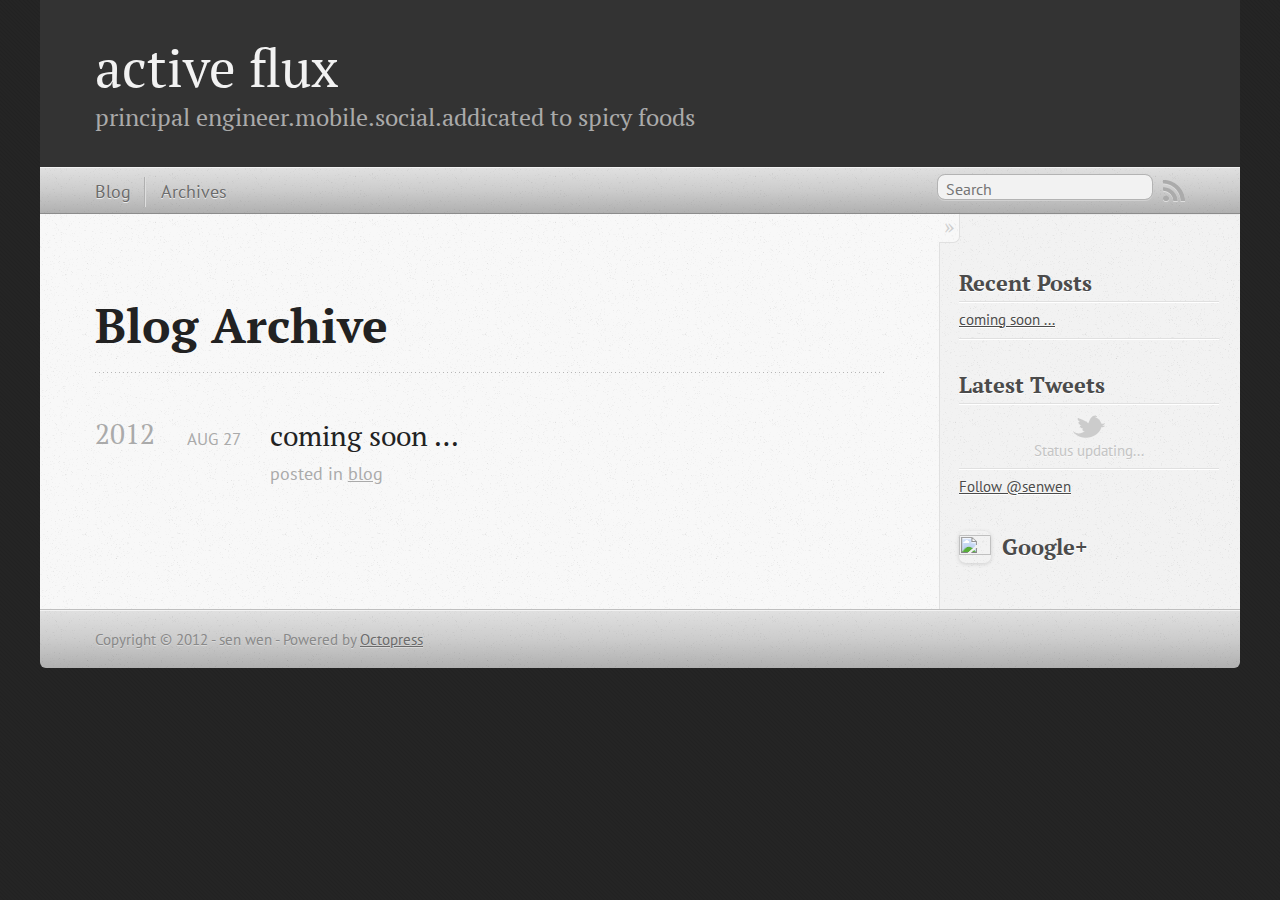
==== blog/archives/index.html @ f793dc10 "Site updated at 2012-08-27 16:26:49 UTC" ====
<!DOCTYPE html>
<!--[if IEMobile 7 ]><html class="no-js iem7"><![endif]-->
<!--[if lt IE 9]><html class="no-js lte-ie8"><![endif]-->
<!--[if (gt IE 8)|(gt IEMobile 7)|!(IEMobile)|!(IE)]><!--><html class="no-js" lang="en"><!--<![endif]-->
<head>
  <meta charset="utf-8">
  <title>Blog Archive - active flux</title>
  <meta name="author" content="sen wen">

  
  <meta name="description" content="Blog Archive 2012 coming soon &#8230;
Aug 27 2012 posted in blog Recent Posts coming soon ... Latest Tweets Status updating... $.domReady(function &hellip;">
  

  <!-- http://t.co/dKP3o1e -->
  <meta name="HandheldFriendly" content="True">
  <meta name="MobileOptimized" content="320">
  <meta name="viewport" content="width=device-width, initial-scale=1">

  
  <link rel="canonical" href="http://activeflux.com/blog/archives/">
  <link href="/favicon.png" rel="icon">
  <link href="/stylesheets/screen.css" media="screen, projection" rel="stylesheet" type="text/css">
  <script src="/javascripts/modernizr-2.0.js"></script>
  <script src="/javascripts/ender.js"></script>
  <script src="/javascripts/octopress.js" type="text/javascript"></script>
  <link href="/atom.xml" rel="alternate" title="active flux" type="application/atom+xml">
  <!--Fonts from Google"s Web font directory at http://google.com/webfonts -->
<link href="http://fonts.googleapis.com/css?family=PT+Serif:regular,italic,bold,bolditalic" rel="stylesheet" type="text/css">
<link href="http://fonts.googleapis.com/css?family=PT+Sans:regular,italic,bold,bolditalic" rel="stylesheet" type="text/css">

  
  <script type="text/javascript">
    var _gaq = _gaq || [];
    _gaq.push(['_setAccount', 'UA-34372710-1']);
    _gaq.push(['_trackPageview']);

    (function() {
      var ga = document.createElement('script'); ga.type = 'text/javascript'; ga.async = true;
      ga.src = ('https:' == document.location.protocol ? 'https://ssl' : 'http://www') + '.google-analytics.com/ga.js';
      var s = document.getElementsByTagName('script')[0]; s.parentNode.insertBefore(ga, s);
    })();
  </script>


</head>

<body   >
  <header role="banner"><hgroup>
  <h1><a href="/">active flux</a></h1>
  
    <h2>principal engineer.mobile.social.addicated to spicy foods</h2>
  
</hgroup>

</header>
  <nav role="navigation"><ul class="subscription" data-subscription="rss">
  <li><a href="/atom.xml" rel="subscribe-rss" title="subscribe via RSS">RSS</a></li>
  
</ul>
  
<form action="http://google.com/search" method="get">
  <fieldset role="search">
    <input type="hidden" name="q" value="site:activeflux.com" />
    <input class="search" type="text" name="q" results="0" placeholder="Search"/>
  </fieldset>
</form>
  
<ul class="main-navigation">
  <li><a href="/">Blog</a></li>
  <li><a href="/blog/archives">Archives</a></li>
</ul>

</nav>
  <div id="main">
    <div id="content">
      <div>
<article role="article">
  
  <header>
    <h1 class="entry-title">Blog Archive</h1>
    
  </header>
  
  <div id="blog-archives">



  
  <h2>2012</h2>

<article>
  
<h1><a href="/blog/2012/08/27/coming-soon-dot-dot-dot/">coming soon &#8230;</a></h1>
<time datetime="2012-08-27T09:01:00-07:00" pubdate><span class='month'>Aug</span> <span class='day'>27</span> <span class='year'>2012</span></time>

<footer>
  <span class="categories">posted in <a class='category' href='/blog/categories/blog/'>blog</a></span>
</footer>


</article>

</div>

  
</article>

</div>

<aside class="sidebar">
  
    <section>
  <h1>Recent Posts</h1>
  <ul id="recent_posts">
    
      <li class="post">
        <a href="/blog/2012/08/27/coming-soon-dot-dot-dot/">coming soon ...</a>
      </li>
    
  </ul>
</section>


<section>
  <h1>Latest Tweets</h1>
  <ul id="tweets">
    <li class="loading">Status updating...</li>
  </ul>
  <script type="text/javascript">
    $.domReady(function(){
      getTwitterFeed("senwen", 4, false);
    });
  </script>
  <script src="/javascripts/twitter.js" type="text/javascript"> </script>
  
    <a href="http://twitter.com/senwen" class="twitter-follow-button" data-show-count="false">Follow @senwen</a>
  
</section>



<section class="googleplus">
  <h1>
    <a href="https://plus.google.com/senwen?rel=author">
      <img src="http://www.google.com/images/icons/ui/gprofile_button-32.png" width="32" height="32">
      Google+
    </a>
  </h1>
</section>



  
</aside>


    </div>
  </div>
  <footer role="contentinfo"><p>
  Copyright &copy; 2012 - sen wen -
  <span class="credit">Powered by <a href="http://octopress.org">Octopress</a></span>
</p>

</footer>
  



<div id="fb-root"></div>
<script>(function(d, s, id) {
  var js, fjs = d.getElementsByTagName(s)[0];
  if (d.getElementById(id)) {return;}
  js = d.createElement(s); js.id = id;
  js.src = "//connect.facebook.net/en_US/all.js#appId=212934732101925&xfbml=1";
  fjs.parentNode.insertBefore(js, fjs);
}(document, 'script', 'facebook-jssdk'));</script>



  <script type="text/javascript">
    (function() {
      var script = document.createElement('script'); script.type = 'text/javascript'; script.async = true;
      script.src = 'https://apis.google.com/js/plusone.js';
      var s = document.getElementsByTagName('script')[0]; s.parentNode.insertBefore(script, s);
    })();
  </script>



  <script type="text/javascript">
    (function(){
      var twitterWidgets = document.createElement('script');
      twitterWidgets.type = 'text/javascript';
      twitterWidgets.async = true;
      twitterWidgets.src = 'http://platform.twitter.com/widgets.js';
      document.getElementsByTagName('head')[0].appendChild(twitterWidgets);
    })();
  </script>





</body>
</html>
---- stylesheets/screen.css ----
html,body,div,span,applet,object,iframe,h1,h2,h3,h4,h5,h6,p,blockquote,pre,a,abbr,acronym,address,big,cite,code,del,dfn,em,img,ins,kbd,q,s,samp,small,strike,strong,sub,sup,tt,var,b,u,i,center,dl,dt,dd,ol,ul,li,fieldset,form,label,legend,table,caption,tbody,tfoot,thead,tr,th,td,article,aside,canvas,details,embed,figure,figcaption,footer,header,hgroup,menu,nav,output,ruby,section,summary,time,mark,audio,video{margin:0;padding:0;border:0;font:inherit;font-size:100%;vertical-align:baseline}html{line-height:1}ol,ul{list-style:none}table{border-collapse:collapse;border-spacing:0}caption,th,td{text-align:left;font-weight:normal;vertical-align:middle}q,blockquote{quotes:none}q:before,q:after,blockquote:before,blockquote:after{content:"";content:none}a img{border:none}article,aside,details,figcaption,figure,footer,header,hgroup,menu,nav,section,summary{display:block}article,aside,details,figcaption,figure,footer,header,hgroup,menu,nav,section,summary{display:block}a{color:#1863a1}a:visited{color:#751590}a:focus{color:#0181eb}a:hover{color:#0181eb}a:active{color:#01579f}aside.sidebar a{color:#1863a1}aside.sidebar a:focus{color:#0181eb}aside.sidebar a:hover{color:#0181eb}aside.sidebar a:active{color:#01579f}a{-webkit-transition:color 0.3s;-moz-transition:color 0.3s;-o-transition:color 0.3s;transition:color 0.3s}html{background:#252525 url('/images/line-tile.png?1346084304') top left}body>div{background:#f2f2f2 url('/images/noise.png?1346084304') top left;border-bottom:1px solid #bfbfbf}body>div>div{background:#f8f8f8 url('/images/noise.png?1346084304') top left;border-right:1px solid #e0e0e0}.heading,body>header h1,h1,h2,h3,h4,h5,h6{font-family:"PT Serif","Georgia","Helvetica Neue",Arial,sans-serif}.sans,body>header h2,article header p.meta,article>footer,#content .blog-index footer,html .gist .gist-file .gist-meta,#blog-archives a.category,#blog-archives time,aside.sidebar section,body>footer{font-family:"PT Sans","Helvetica Neue",Arial,sans-serif}.serif,body,#content .blog-index a[rel=full-article]{font-family:"PT Serif",Georgia,Times,"Times New Roman",serif}.mono,pre,code,tt,p code,li code{font-family:Menlo,Monaco,"Andale Mono","lucida console","Courier New",monospace}body>header h1{font-size:2.2em;font-family:"PT Serif","Georgia","Helvetica Neue",Arial,sans-serif;font-weight:normal;line-height:1.2em;margin-bottom:0.6667em}body>header h2{font-family:"PT Serif","Georgia","Helvetica Neue",Arial,sans-serif}body{line-height:1.5em;color:#222}h1{font-size:2.2em;line-height:1.2em}@media only screen and (min-width: 992px){body{font-size:1.15em}h1{font-size:2.6em;line-height:1.2em}}h1,h2,h3,h4,h5,h6{text-rendering:optimizelegibility;margin-bottom:1em;font-weight:bold}h2,section h1{font-size:1.5em}h3,section h2,section section h1{font-size:1.3em}h4,section h3,section section h2,section section section h1{font-size:1em}h5,section h4,section section h3{font-size:.9em}h6,section h5,section section h4,section section section h3{font-size:.8em}p,blockquote,ul,ol{margin-bottom:1.5em}ul{list-style-type:disc}ul ul{list-style-type:circle;margin-bottom:0px}ul ul ul{list-style-type:square;margin-bottom:0px}ol{list-style-type:decimal}ol ol{list-style-type:lower-alpha;margin-bottom:0px}ol ol ol{list-style-type:lower-roman;margin-bottom:0px}ul,ul ul,ul ol,ol,ol ul,ol ol{margin-left:1.3em}strong{font-weight:bold}em{font-style:italic}sup,sub{font-size:0.8em;position:relative;display:inline-block}sup{top:-0.5em}sub{bottom:-0.5em}q{font-style:italic}q:before{content:"\201C"}q:after{content:"\201D"}em,dfn{font-style:italic}strong,dfn{font-weight:bold}del,s{text-decoration:line-through}abbr,acronym{border-bottom:1px dotted;cursor:help}sub,sup{line-height:0}hr{margin-bottom:0.2em}small{font-size:.8em}big{font-size:1.2em}blockquote{font-style:italic;position:relative;font-size:1.2em;line-height:1.5em;padding-left:1em;border-left:4px solid rgba(170,170,170,0.5)}blockquote cite{font-style:italic}blockquote cite a{color:#aaa !important;word-wrap:break-word}blockquote cite:before{content:'\2014';padding-right:.3em;padding-left:.3em;color:#aaa}@media only screen and (min-width: 992px){blockquote{padding-left:1.5em;border-left-width:4px}}.pullquote-right:before,.pullquote-left:before{padding:0;border:none;content:attr(data-pullquote);float:right;width:45%;margin:.5em 0 1em 1.5em;position:relative;top:7px;font-size:1.4em;line-height:1.45em}.pullquote-left:before{float:left;margin:.5em 1.5em 1em 0}.force-wrap,article a,aside.sidebar a{white-space:-moz-pre-wrap;white-space:-pre-wrap;white-space:-o-pre-wrap;white-space:pre-wrap;word-wrap:break-word}.group,body>header,body>nav,body>footer,body #content>article,body #content>div>article,body #content>div>section,body div.pagination,aside.sidebar,#main,#content,.sidebar{*zoom:1}.group:after,body>header:after,body>nav:after,body>footer:after,body #content>article:after,body #content>div>article:after,body #content>div>section:after,body div.pagination:after,aside.sidebar:after,#main:after,#content:after,.sidebar:after{content:"";display:table;clear:both}body{-webkit-text-size-adjust:none;max-width:1200px;position:relative;margin:0 auto}body>header,body>nav,body>footer,body #content>article,body #content>div>article,body #content>div>section{padding-left:18px;padding-right:18px}@media only screen and (min-width: 480px){body>header,body>nav,body>footer,body #content>article,body #content>div>article,body #content>div>section{padding-left:25px;padding-right:25px}}@media only screen and (min-width: 768px){body>header,body>nav,body>footer,body #content>article,body #content>div>article,body #content>div>section{padding-left:35px;padding-right:35px}}@media only screen and (min-width: 992px){body>header,body>nav,body>footer,body #content>article,body #content>div>article,body #content>div>section{padding-left:55px;padding-right:55px}}body div.pagination{margin-left:18px;margin-right:18px}@media only screen and (min-width: 480px){body div.pagination{margin-left:25px;margin-right:25px}}@media only screen and (min-width: 768px){body div.pagination{margin-left:35px;margin-right:35px}}@media only screen and (min-width: 992px){body div.pagination{margin-left:55px;margin-right:55px}}body>header{font-size:1em;padding-top:1.5em;padding-bottom:1.5em}#content{overflow:hidden}#content>div,#content>article{width:100%}aside.sidebar{float:none;padding:0 18px 1px;background-color:#f7f7f7;border-top:1px solid #e0e0e0}.flex-content,article img,article video,article .flash-video,aside.sidebar img{max-width:100%;height:auto}.basic-alignment.left,article img.left,article video.left,article .left.flash-video,aside.sidebar img.left{float:left;margin-right:1.5em}.basic-alignment.right,article img.right,article video.right,article .right.flash-video,aside.sidebar img.right{float:right;margin-left:1.5em}.basic-alignment.center,article img.center,article video.center,article .center.flash-video,aside.sidebar img.center{display:block;margin:0 auto 1.5em}.basic-alignment.left,article img.left,article video.left,article .left.flash-video,aside.sidebar img.left,.basic-alignment.right,article img.right,article video.right,article .right.flash-video,aside.sidebar img.right{margin-bottom:.8em}.toggle-sidebar,.no-sidebar .toggle-sidebar{display:none}@media only screen and (min-width: 750px){body.sidebar-footer aside.sidebar{float:none;width:auto;clear:left;margin:0;padding:0 35px 1px;background-color:#f7f7f7;border-top:1px solid #eaeaea}body.sidebar-footer aside.sidebar section.odd,body.sidebar-footer aside.sidebar section.even{float:left;width:48%}body.sidebar-footer aside.sidebar section.odd{margin-left:0}body.sidebar-footer aside.sidebar section.even{margin-left:4%}body.sidebar-footer aside.sidebar.thirds section{width:30%;margin-left:5%}body.sidebar-footer aside.sidebar.thirds section.first{margin-left:0;clear:both}}body.sidebar-footer #content{margin-right:0px}body.sidebar-footer .toggle-sidebar{display:none}@media only screen and (min-width: 550px){body>header{font-size:1em}}@media only screen and (min-width: 750px){aside.sidebar{float:none;width:auto;clear:left;margin:0;padding:0 35px 1px;background-color:#f7f7f7;border-top:1px solid #eaeaea}aside.sidebar section.odd,aside.sidebar section.even{float:left;width:48%}aside.sidebar section.odd{margin-left:0}aside.sidebar section.even{margin-left:4%}aside.sidebar.thirds section{width:30%;margin-left:5%}aside.sidebar.thirds section.first{margin-left:0;clear:both}}@media only screen and (min-width: 768px){body{-webkit-text-size-adjust:auto}body>header{font-size:1.2em}#main{padding:0;margin:0 auto}#content{overflow:visible;margin-right:240px;position:relative}.no-sidebar #content{margin-right:0;border-right:0}.collapse-sidebar #content{margin-right:20px}#content>div,#content>article{padding-top:17.5px;padding-bottom:17.5px;float:left}aside.sidebar{width:210px;padding:0 15px 15px;background:none;clear:none;float:left;margin:0 -100% 0 0}aside.sidebar section{width:auto;margin-left:0}aside.sidebar section.odd,aside.sidebar section.even{float:none;width:auto;margin-left:0}.collapse-sidebar aside.sidebar{float:none;width:auto;clear:left;margin:0;padding:0 35px 1px;background-color:#f7f7f7;border-top:1px solid #eaeaea}.collapse-sidebar aside.sidebar section.odd,.collapse-sidebar aside.sidebar section.even{float:left;width:48%}.collapse-sidebar aside.sidebar section.odd{margin-left:0}.collapse-sidebar aside.sidebar section.even{margin-left:4%}.collapse-sidebar aside.sidebar.thirds section{width:30%;margin-left:5%}.collapse-sidebar aside.sidebar.thirds section.first{margin-left:0;clear:both}}@media only screen and (min-width: 992px){body>header{font-size:1.3em}#content{margin-right:300px}#content>div,#content>article{padding-top:27.5px;padding-bottom:27.5px}aside.sidebar{width:260px;padding:1.2em 20px 20px}.collapse-sidebar aside.sidebar{padding-left:55px;padding-right:55px}}@media only screen and (min-width: 768px){ul,ol{margin-left:0}}body>header{background:#333}body>header h1{display:inline-block;margin:0}body>header h1 a,body>header h1 a:visited,body>header h1 a:hover{color:#f2f2f2;text-decoration:none}body>header h2{margin:.2em 0 0;font-size:1em;color:#aaa;font-weight:normal}body>nav{position:relative;background-color:#ccc;background:url('/images/noise.png?1346084304'),-webkit-gradient(linear, 50% 0%, 50% 100%, color-stop(0%, #e0e0e0), color-stop(50%, #cccccc), color-stop(100%, #b0b0b0));background:url('/images/noise.png?1346084304'),-webkit-linear-gradient(#e0e0e0,#cccccc,#b0b0b0);background:url('/images/noise.png?1346084304'),-moz-linear-gradient(#e0e0e0,#cccccc,#b0b0b0);background:url('/images/noise.png?1346084304'),-o-linear-gradient(#e0e0e0,#cccccc,#b0b0b0);background:url('/images/noise.png?1346084304'),linear-gradient(#e0e0e0,#cccccc,#b0b0b0);border-top:1px solid #f2f2f2;border-bottom:1px solid #8c8c8c;padding-top:.35em;padding-bottom:.35em}body>nav form{-webkit-background-clip:padding;-moz-background-clip:padding;background-clip:padding-box;margin:0;padding:0}body>nav form .search{padding:.3em .5em 0;font-size:.85em;font-family:"PT Sans","Helvetica Neue",Arial,sans-serif;line-height:1.1em;width:95%;-webkit-border-radius:0.5em;-moz-border-radius:0.5em;-ms-border-radius:0.5em;-o-border-radius:0.5em;border-radius:0.5em;-webkit-background-clip:padding;-moz-background-clip:padding;background-clip:padding-box;-webkit-box-shadow:#d1d1d1 0 1px;-moz-box-shadow:#d1d1d1 0 1px;box-shadow:#d1d1d1 0 1px;background-color:#f2f2f2;border:1px solid #b3b3b3;color:#888}body>nav form .search:focus{color:#444;border-color:#80b1df;-webkit-box-shadow:#80b1df 0 0 4px,#80b1df 0 0 3px inset;-moz-box-shadow:#80b1df 0 0 4px,#80b1df 0 0 3px inset;box-shadow:#80b1df 0 0 4px,#80b1df 0 0 3px inset;background-color:#fff;outline:none}body>nav fieldset[role=search]{float:right;width:48%}body>nav fieldset.mobile-nav{float:left;width:48%}body>nav fieldset.mobile-nav select{width:100%;font-size:.8em;border:1px solid #888}body>nav ul{display:none}@media only screen and (min-width: 550px){body>nav{font-size:.9em}body>nav ul{margin:0;padding:0;border:0;overflow:hidden;*zoom:1;float:left;display:block;padding-top:.15em}body>nav ul li{list-style-image:none;list-style-type:none;margin-left:0;white-space:nowrap;display:inline;float:left;padding-left:0;padding-right:0}body>nav ul li:first-child,body>nav ul li.first{padding-left:0}body>nav ul li:last-child{padding-right:0}body>nav ul li.last{padding-right:0}body>nav ul.subscription{margin-left:.8em;float:right}body>nav ul.subscription li:last-child a{padding-right:0}body>nav ul li{margin:0}body>nav a{color:#6b6b6b;font-family:"PT Sans","Helvetica Neue",Arial,sans-serif;text-shadow:#ebebeb 0 1px;float:left;text-decoration:none;font-size:1.1em;padding:.1em 0;line-height:1.5em}body>nav a:visited{color:#6b6b6b}body>nav a:hover{color:#2b2b2b}body>nav li+li{border-left:1px solid #b0b0b0;margin-left:.8em}body>nav li+li a{padding-left:.8em;border-left:1px solid #dedede}body>nav form{float:right;text-align:left;padding-left:.8em;width:175px}body>nav form .search{width:93%;font-size:.95em;line-height:1.2em}body>nav ul[data-subscription$=email]+form{width:97px}body>nav ul[data-subscription$=email]+form .search{width:91%}body>nav fieldset.mobile-nav{display:none}body>nav fieldset[role=search]{width:99%}}@media only screen and (min-width: 992px){body>nav form{width:215px}body>nav ul[data-subscription$=email]+form{width:147px}}.no-placeholder body>nav .search{background:#f2f2f2 url('/images/search.png?1346084304') 0.3em 0.25em no-repeat;text-indent:1.3em}@media only screen and (min-width: 550px){.maskImage body>nav ul[data-subscription$=email]+form{width:123px}}@media only screen and (min-width: 992px){.maskImage body>nav ul[data-subscription$=email]+form{width:173px}}.maskImage ul.subscription{position:relative;top:.2em}.maskImage ul.subscription li,.maskImage ul.subscription a{border:0;padding:0}.maskImage a[rel=subscribe-rss]{position:relative;top:0px;text-indent:-999999em;background-color:#dedede;border:0;padding:0}.maskImage a[rel=subscribe-rss],.maskImage a[rel=subscribe-rss]:after{-webkit-mask-image:url('/images/rss.png?1346084304');-moz-mask-image:url('/images/rss.png?1346084304');-ms-mask-image:url('/images/rss.png?1346084304');-o-mask-image:url('/images/rss.png?1346084304');mask-image:url('/images/rss.png?1346084304');-webkit-mask-repeat:no-repeat;-moz-mask-repeat:no-repeat;-ms-mask-repeat:no-repeat;-o-mask-repeat:no-repeat;mask-repeat:no-repeat;width:22px;height:22px}.maskImage a[rel=subscribe-rss]:after{content:"";position:absolute;top:-1px;left:0;background-color:#ababab}.maskImage a[rel=subscribe-rss]:hover:after{background-color:#9e9e9e}.maskImage a[rel=subscribe-email]{position:relative;top:0px;text-indent:-999999em;background-color:#dedede;border:0;padding:0}.maskImage a[rel=subscribe-email],.maskImage a[rel=subscribe-email]:after{-webkit-mask-image:url('/images/email.png?1346084304');-moz-mask-image:url('/images/email.png?1346084304');-ms-mask-image:url('/images/email.png?1346084304');-o-mask-image:url('/images/email.png?1346084304');mask-image:url('/images/email.png?1346084304');-webkit-mask-repeat:no-repeat;-moz-mask-repeat:no-repeat;-ms-mask-repeat:no-repeat;-o-mask-repeat:no-repeat;mask-repeat:no-repeat;width:28px;height:22px}.maskImage a[rel=subscribe-email]:after{content:"";position:absolute;top:-1px;left:0;background-color:#ababab}.maskImage a[rel=subscribe-email]:hover:after{background-color:#9e9e9e}article{padding-top:1em}article header{position:relative;padding-top:2em;padding-bottom:1em;margin-bottom:1em;background:url('[data-uri]') bottom left repeat-x}article header h1{margin:0}article header h1 a{text-decoration:none}article header h1 a:hover{text-decoration:underline}article header p{font-size:.9em;color:#aaa;margin:0}article header p.meta{text-transform:uppercase;position:absolute;top:0}@media only screen and (min-width: 768px){article header{margin-bottom:1.5em;padding-bottom:1em;background:url('[data-uri]') bottom left repeat-x}}article h2{padding-top:0.8em;background:url('[data-uri]') top left repeat-x}.entry-content article h2:first-child,article header+h2{padding-top:0}article h2:first-child,article header+h2{background:none}article .feature{padding-top:.5em;margin-bottom:1em;padding-bottom:1em;background:url('[data-uri]') bottom left repeat-x;font-size:2.0em;font-style:italic;line-height:1.3em}article img,article video,article .flash-video{-webkit-border-radius:0.3em;-moz-border-radius:0.3em;-ms-border-radius:0.3em;-o-border-radius:0.3em;border-radius:0.3em;-webkit-box-shadow:rgba(0,0,0,0.15) 0 1px 4px;-moz-box-shadow:rgba(0,0,0,0.15) 0 1px 4px;box-shadow:rgba(0,0,0,0.15) 0 1px 4px;-webkit-box-sizing:border-box;-moz-box-sizing:border-box;box-sizing:border-box;border:#fff 0.5em solid}article video,article .flash-video{margin:0 auto 1.5em}article video{display:block;width:100%}article .flash-video>div{position:relative;display:block;padding-bottom:56.25%;padding-top:1px;height:0;overflow:hidden}article .flash-video>div iframe,article .flash-video>div object,article .flash-video>div embed{position:absolute;top:0;left:0;width:100%;height:100%}article>footer{padding-bottom:2.5em;margin-top:2em}article>footer p.meta{margin-bottom:.8em;font-size:.85em;clear:both;overflow:hidden}.blog-index article+article{background:url('[data-uri]') top left repeat-x}#content .blog-index{padding-top:0;padding-bottom:0}#content .blog-index article{padding-top:2em}#content .blog-index article header{background:none;padding-bottom:0}#content .blog-index article h1{font-size:2.2em}#content .blog-index article h1 a{color:inherit}#content .blog-index article h1 a:hover{color:#0181eb}#content .blog-index a[rel=full-article]{background:#ebebeb;display:inline-block;padding:.4em .8em;margin-right:.5em;text-decoration:none;color:#666;-webkit-transition:background-color 0.5s;-moz-transition:background-color 0.5s;-o-transition:background-color 0.5s;transition:background-color 0.5s}#content .blog-index a[rel=full-article]:hover{background:#0181eb;text-shadow:none;color:#f8f8f8}#content .blog-index footer{margin-top:1em}.separator,article>footer .byline+time:before,article>footer time+time:before,article>footer .comments:before,article>footer .byline ~ .categories:before{content:"\2022 ";padding:0 .4em 0 .2em;display:inline-block}#content div.pagination{text-align:center;font-size:.95em;position:relative;background:url('[data-uri]') top left repeat-x;padding-top:1.5em;padding-bottom:1.5em}#content div.pagination a{text-decoration:none;color:#aaa}#content div.pagination a.prev{position:absolute;left:0}#content div.pagination a.next{position:absolute;right:0}#content div.pagination a:hover{color:#0181eb}#content div.pagination a[href*=archive]:before,#content div.pagination a[href*=archive]:after{content:'\2014';padding:0 .3em}p.meta+.sharing{padding-top:1em;padding-left:0;background:url('[data-uri]') top left repeat-x}#fb-root{display:none}.highlight,html .gist .gist-file .gist-syntax .gist-highlight{border:1px solid #05232b !important}.highlight table td.code,html .gist .gist-file .gist-syntax .gist-highlight table td.code{width:100%}.highlight .line-numbers,html .gist .gist-file .gist-syntax .gist-highlight .line-numbers{text-align:right;font-size:13px;line-height:1.45em;background:#073642 url('/images/noise.png?1346084304') top left !important;border-right:1px solid #00232c !important;-webkit-box-shadow:#083e4b -1px 0 inset;-moz-box-shadow:#083e4b -1px 0 inset;box-shadow:#083e4b -1px 0 inset;text-shadow:#021014 0 -1px;padding:.8em !important;-webkit-border-radius:0;-moz-border-radius:0;-ms-border-radius:0;-o-border-radius:0;border-radius:0}.highlight .line-numbers span,html .gist .gist-file .gist-syntax .gist-highlight .line-numbers span{color:#586e75 !important}figure.code,.gist-file,pre{-webkit-box-shadow:rgba(0,0,0,0.06) 0 0 10px;-moz-box-shadow:rgba(0,0,0,0.06) 0 0 10px;box-shadow:rgba(0,0,0,0.06) 0 0 10px}figure.code .highlight pre,.gist-file .highlight pre,pre .highlight pre{-webkit-box-shadow:none;-moz-box-shadow:none;box-shadow:none}html .gist .gist-file{margin-bottom:1.8em;position:relative;border:none;padding-top:26px !important}html .gist .gist-file .gist-syntax{border-bottom:0 !important;background:none !important}html .gist .gist-file .gist-syntax .gist-highlight{background:#002b36 !important}html .gist .gist-file .gist-meta{padding:.6em 0.8em;border:1px solid #083e4b !important;color:#586e75;font-size:.7em !important;background:#073642 url('/images/noise.png?1346084304') top left;line-height:1.5em}html .gist .gist-file .gist-meta a{color:#75878b !important;text-decoration:none}html .gist .gist-file .gist-meta a:hover{text-decoration:underline}html .gist .gist-file .gist-meta a:hover{color:#93a1a1 !important}html .gist .gist-file .gist-meta a[href*='#file']{position:absolute;top:0;left:0;right:-10px;color:#474747 !important}html .gist .gist-file .gist-meta a[href*='#file']:hover{color:#1863a1 !important}html .gist .gist-file .gist-meta a[href*=raw]{top:.4em}pre{background:#002b36 url('/images/noise.png?1346084304') top left;-webkit-border-radius:0.4em;-moz-border-radius:0.4em;-ms-border-radius:0.4em;-o-border-radius:0.4em;border-radius:0.4em;border:1px solid #05232b;line-height:1.45em;font-size:13px;margin-bottom:2.1em;padding:.8em 1em;color:#93a1a1;overflow:auto}h3.filename+pre{-moz-border-radius-topleft:0px;-webkit-border-top-left-radius:0px;border-top-left-radius:0px;-moz-border-radius-topright:0px;-webkit-border-top-right-radius:0px;border-top-right-radius:0px}p code,li code{display:inline-block;white-space:no-wrap;background:#fff;font-size:.8em;line-height:1.5em;color:#555;border:1px solid #ddd;-webkit-border-radius:0.4em;-moz-border-radius:0.4em;-ms-border-radius:0.4em;-o-border-radius:0.4em;border-radius:0.4em;padding:0 .3em;margin:-1px 0}p pre code,li pre code{font-size:1em !important;background:none;border:none}.pre-code,html .gist .gist-file .gist-syntax .gist-highlight pre,.highlight code{font-family:Menlo,Monaco,"Andale Mono","lucida console","Courier New",monospace !important;overflow:scroll;overflow-y:hidden;display:block;padding:.8em !important;overflow-x:auto;line-height:1.45em;background:#002b36 url('/images/noise.png?1346084304') top left !important;color:#93a1a1 !important}.pre-code *::-moz-selection,html .gist .gist-file .gist-syntax .gist-highlight pre *::-moz-selection,.highlight code *::-moz-selection{background:#386774;color:inherit;text-shadow:#002b36 0 1px}.pre-code *::-webkit-selection,html .gist .gist-file .gist-syntax .gist-highlight pre *::-webkit-selection,.highlight code *::-webkit-selection{background:#386774;color:inherit;text-shadow:#002b36 0 1px}.pre-code *::selection,html .gist .gist-file .gist-syntax .gist-highlight pre *::selection,.highlight code *::selection{background:#386774;color:inherit;text-shadow:#002b36 0 1px}.pre-code span,html .gist .gist-file .gist-syntax .gist-highlight pre span,.highlight code span{color:#93a1a1 !important}.pre-code span,html .gist .gist-file .gist-syntax .gist-highlight pre span,.highlight code span{font-style:normal !important;font-weight:normal !important}.pre-code .c,html .gist .gist-file .gist-syntax .gist-highlight pre .c,.highlight code .c{color:#586e75 !important;font-style:italic !important}.pre-code .cm,html .gist .gist-file .gist-syntax .gist-highlight pre .cm,.highlight code .cm{color:#586e75 !important;font-style:italic !important}.pre-code .cp,html .gist .gist-file .gist-syntax .gist-highlight pre .cp,.highlight code .cp{color:#586e75 !important;font-style:italic !important}.pre-code .c1,html .gist .gist-file .gist-syntax .gist-highlight pre .c1,.highlight code .c1{color:#586e75 !important;font-style:italic !important}.pre-code .cs,html .gist .gist-file .gist-syntax .gist-highlight pre .cs,.highlight code .cs{color:#586e75 !important;font-weight:bold !important;font-style:italic !important}.pre-code .err,html .gist .gist-file .gist-syntax .gist-highlight pre .err,.highlight code .err{color:#dc322f !important;background:none !important}.pre-code .k,html .gist .gist-file .gist-syntax .gist-highlight pre .k,.highlight code .k{color:#cb4b16 !important}.pre-code .o,html .gist .gist-file .gist-syntax .gist-highlight pre .o,.highlight code .o{color:#93a1a1 !important;font-weight:bold !important}.pre-code .p,html .gist .gist-file .gist-syntax .gist-highlight pre .p,.highlight code .p{color:#93a1a1 !important}.pre-code .ow,html .gist .gist-file .gist-syntax .gist-highlight pre .ow,.highlight code .ow{color:#2aa198 !important;font-weight:bold !important}.pre-code .gd,html .gist .gist-file .gist-syntax .gist-highlight pre .gd,.highlight code .gd{color:#93a1a1 !important;background-color:#372c34 !important;display:inline-block}.pre-code .gd .x,html .gist .gist-file .gist-syntax .gist-highlight pre .gd .x,.highlight code .gd .x{color:#93a1a1 !important;background-color:#4d2d33 !important;display:inline-block}.pre-code .ge,html .gist .gist-file .gist-syntax .gist-highlight pre .ge,.highlight code .ge{color:#93a1a1 !important;font-style:italic !important}.pre-code .gh,html .gist .gist-file .gist-syntax .gist-highlight pre .gh,.highlight code .gh{color:#586e75 !important}.pre-code .gi,html .gist .gist-file .gist-syntax .gist-highlight pre .gi,.highlight code .gi{color:#93a1a1 !important;background-color:#1a412b !important;display:inline-block}.pre-code .gi .x,html .gist .gist-file .gist-syntax .gist-highlight pre .gi .x,.highlight code .gi .x{color:#93a1a1 !important;background-color:#355720 !important;display:inline-block}.pre-code .gs,html .gist .gist-file .gist-syntax .gist-highlight pre .gs,.highlight code .gs{color:#93a1a1 !important;font-weight:bold !important}.pre-code .gu,html .gist .gist-file .gist-syntax .gist-highlight pre .gu,.highlight code .gu{color:#6c71c4 !important}.pre-code .kc,html .gist .gist-file .gist-syntax .gist-highlight pre .kc,.highlight code .kc{color:#859900 !important;font-weight:bold !important}.pre-code .kd,html .gist .gist-file .gist-syntax .gist-highlight pre .kd,.highlight code .kd{color:#268bd2 !important}.pre-code .kp,html .gist .gist-file .gist-syntax .gist-highlight pre .kp,.highlight code .kp{color:#cb4b16 !important;font-weight:bold !important}.pre-code .kr,html .gist .gist-file .gist-syntax .gist-highlight pre .kr,.highlight code .kr{color:#d33682 !important;font-weight:bold !important}.pre-code .kt,html .gist .gist-file .gist-syntax .gist-highlight pre .kt,.highlight code .kt{color:#2aa198 !important}.pre-code .n,html .gist .gist-file .gist-syntax .gist-highlight pre .n,.highlight code .n{color:#268bd2 !important}.pre-code .na,html .gist .gist-file .gist-syntax .gist-highlight pre .na,.highlight code .na{color:#268bd2 !important}.pre-code .nb,html .gist .gist-file .gist-syntax .gist-highlight pre .nb,.highlight code .nb{color:#859900 !important}.pre-code .nc,html .gist .gist-file .gist-syntax .gist-highlight pre .nc,.highlight code .nc{color:#d33682 !important}.pre-code .no,html .gist .gist-file .gist-syntax .gist-highlight pre .no,.highlight code .no{color:#b58900 !important}.pre-code .nl,html .gist .gist-file .gist-syntax .gist-highlight pre .nl,.highlight code .nl{color:#859900 !important}.pre-code .ne,html .gist .gist-file .gist-syntax .gist-highlight pre .ne,.highlight code .ne{color:#268bd2 !important;font-weight:bold !important}.pre-code .nf,html .gist .gist-file .gist-syntax .gist-highlight pre .nf,.highlight code .nf{color:#268bd2 !important;font-weight:bold !important}.pre-code .nn,html .gist .gist-file .gist-syntax .gist-highlight pre .nn,.highlight code .nn{color:#b58900 !important}.pre-code .nt,html .gist .gist-file .gist-syntax .gist-highlight pre .nt,.highlight code .nt{color:#268bd2 !important;font-weight:bold !important}.pre-code .nx,html .gist .gist-file .gist-syntax .gist-highlight pre .nx,.highlight code .nx{color:#b58900 !important}.pre-code .vg,html .gist .gist-file .gist-syntax .gist-highlight pre .vg,.highlight code .vg{color:#268bd2 !important}.pre-code .vi,html .gist .gist-file .gist-syntax .gist-highlight pre .vi,.highlight code .vi{color:#268bd2 !important}.pre-code .nv,html .gist .gist-file .gist-syntax .gist-highlight pre .nv,.highlight code .nv{color:#268bd2 !important}.pre-code .mf,html .gist .gist-file .gist-syntax .gist-highlight pre .mf,.highlight code .mf{color:#2aa198 !important}.pre-code .m,html .gist .gist-file .gist-syntax .gist-highlight pre .m,.highlight code .m{color:#2aa198 !important}.pre-code .mh,html .gist .gist-file .gist-syntax .gist-highlight pre .mh,.highlight code .mh{color:#2aa198 !important}.pre-code .mi,html .gist .gist-file .gist-syntax .gist-highlight pre .mi,.highlight code .mi{color:#2aa198 !important}.pre-code .s,html .gist .gist-file .gist-syntax .gist-highlight pre .s,.highlight code .s{color:#2aa198 !important}.pre-code .sd,html .gist .gist-file .gist-syntax .gist-highlight pre .sd,.highlight code .sd{color:#2aa198 !important}.pre-code .s2,html .gist .gist-file .gist-syntax .gist-highlight pre .s2,.highlight code .s2{color:#2aa198 !important}.pre-code .se,html .gist .gist-file .gist-syntax .gist-highlight pre .se,.highlight code .se{color:#dc322f !important}.pre-code .si,html .gist .gist-file .gist-syntax .gist-highlight pre .si,.highlight code .si{color:#268bd2 !important}.pre-code .sr,html .gist .gist-file .gist-syntax .gist-highlight pre .sr,.highlight code .sr{color:#2aa198 !important}.pre-code .s1,html .gist .gist-file .gist-syntax .gist-highlight pre .s1,.highlight code .s1{color:#2aa198 !important}.pre-code div .gd,html .gist .gist-file .gist-syntax .gist-highlight pre div .gd,.highlight code div .gd,.pre-code div .gd .x,html .gist .gist-file .gist-syntax .gist-highlight pre div .gd .x,.highlight code div .gd .x,.pre-code div .gi,html .gist .gist-file .gist-syntax .gist-highlight pre div .gi,.highlight code div .gi,.pre-code div .gi .x,html .gist .gist-file .gist-syntax .gist-highlight pre div .gi .x,.highlight code div .gi .x{display:inline-block;width:100%}.highlight,.gist-highlight{margin-bottom:1.8em;background:#002b36;overflow-y:hidden;overflow-x:auto}.highlight pre,.gist-highlight pre{background:none;-webkit-border-radius:none;-moz-border-radius:none;-ms-border-radius:none;-o-border-radius:none;border-radius:none;border:none;padding:0;margin-bottom:0}pre::-webkit-scrollbar,.highlight::-webkit-scrollbar,.gist-highlight::-webkit-scrollbar{height:.5em;background:rgba(255,255,255,0.15)}pre::-webkit-scrollbar-thumb:horizontal,.highlight::-webkit-scrollbar-thumb:horizontal,.gist-highlight::-webkit-scrollbar-thumb:horizontal{background:rgba(255,255,255,0.2);-webkit-border-radius:4px;border-radius:4px}.highlight code{background:#000}figure.code{background:none;padding:0;border:0;margin-bottom:1.5em}figure.code pre{margin-bottom:0}figure.code figcaption{position:relative}figure.code .highlight{margin-bottom:0}.code-title,html .gist .gist-file .gist-meta a[href*='#file'],h3.filename,figure.code figcaption{text-align:center;font-size:13px;line-height:2em;text-shadow:#cbcccc 0 1px 0;color:#474747;font-weight:normal;margin-bottom:0;-moz-border-radius-topleft:5px;-webkit-border-top-left-radius:5px;border-top-left-radius:5px;-moz-border-radius-topright:5px;-webkit-border-top-right-radius:5px;border-top-right-radius:5px;font-family:"Helvetica Neue", Arial, "Lucida Grande", "Lucida Sans Unicode", Lucida, sans-serif;background:#aaa url('/images/code_bg.png?1346084304') top repeat-x;border:1px solid #565656;border-top-color:#cbcbcb;border-left-color:#a5a5a5;border-right-color:#a5a5a5;border-bottom:0}.download-source,html .gist .gist-file .gist-meta a[href*=raw],figure.code figcaption a{position:absolute;right:.8em;text-decoration:none;color:#666 !important;z-index:1;font-size:13px;text-shadow:#cbcccc 0 1px 0;padding-left:3em}.download-source:hover,html .gist .gist-file .gist-meta a[href*=raw]:hover,figure.code figcaption a:hover{text-decoration:underline}#archive #content>div,#archive #content>div>article{padding-top:0}#blog-archives{color:#aaa}#blog-archives article{padding:1em 0 1em;position:relative;background:url('[data-uri]') bottom left repeat-x}#blog-archives article:last-child{background:none}#blog-archives article footer{padding:0;margin:0}#blog-archives h1{color:#222;margin-bottom:.3em}#blog-archives h2{display:none}#blog-archives h1{font-size:1.5em}#blog-archives h1 a{text-decoration:none;color:inherit;font-weight:normal;display:inline-block}#blog-archives h1 a:hover{text-decoration:underline}#blog-archives h1 a:hover{color:#0181eb}#blog-archives a.category,#blog-archives time{color:#aaa}#blog-archives .entry-content{display:none}#blog-archives time{font-size:.9em;line-height:1.2em}#blog-archives time .month,#blog-archives time .day{display:inline-block}#blog-archives time .month{text-transform:uppercase}#blog-archives p{margin-bottom:1em}#blog-archives a,#blog-archives .entry-content a{color:inherit}#blog-archives a:hover,#blog-archives .entry-content a:hover{color:#0181eb}#blog-archives a:hover{color:#0181eb}@media only screen and (min-width: 550px){#blog-archives article{margin-left:5em}#blog-archives h2{margin-bottom:.3em;font-weight:normal;display:inline-block;position:relative;top:-1px;float:left}#blog-archives h2:first-child{padding-top:.75em}#blog-archives time{position:absolute;text-align:right;left:0em;top:1.8em}#blog-archives .year{display:none}#blog-archives article{padding-left:4.5em;padding-bottom:.7em}#blog-archives a.category{line-height:1.1em}}#content>.category article{margin-left:0;padding-left:6.8em}#content>.category .year{display:inline}.side-shadow-border,aside.sidebar section h1,aside.sidebar li{-webkit-box-shadow:#fff 0 1px;-moz-box-shadow:#fff 0 1px;box-shadow:#fff 0 1px}aside.sidebar{overflow:hidden;color:#4b4b4b;text-shadow:#fff 0 1px}aside.sidebar section{font-size:.8em;line-height:1.4em;margin-bottom:1.5em}aside.sidebar section h1{margin:1.5em 0 0;padding-bottom:.2em;border-bottom:1px solid #e0e0e0}aside.sidebar section h1+p{padding-top:.4em}aside.sidebar img{-webkit-border-radius:0.3em;-moz-border-radius:0.3em;-ms-border-radius:0.3em;-o-border-radius:0.3em;border-radius:0.3em;-webkit-box-shadow:rgba(0,0,0,0.15) 0 1px 4px;-moz-box-shadow:rgba(0,0,0,0.15) 0 1px 4px;box-shadow:rgba(0,0,0,0.15) 0 1px 4px;-webkit-box-sizing:border-box;-moz-box-sizing:border-box;box-sizing:border-box;border:#fff 0.3em solid}aside.sidebar ul{margin-bottom:0.5em;margin-left:0}aside.sidebar li{list-style:none;padding:.5em 0;margin:0;border-bottom:1px solid #e0e0e0}aside.sidebar li p:last-child{margin-bottom:0}aside.sidebar a{color:inherit;-webkit-transition:color 0.5s;-moz-transition:color 0.5s;-o-transition:color 0.5s;transition:color 0.5s}aside.sidebar:hover a{color:#1863a1}aside.sidebar:hover a:hover{color:#0181eb}.aside-alt-link,#tweets a[href*='twitter.com/search'],#pinboard_linkroll .pin-tag{color:#7e7e7e}.aside-alt-link:hover,#tweets a[href*='twitter.com/search']:hover,#pinboard_linkroll .pin-tag:hover{color:#0181eb}@media only screen and (min-width: 768px){.toggle-sidebar{outline:none;position:absolute;right:-10px;top:0;bottom:0;display:inline-block;text-decoration:none;color:#cecece;width:9px;cursor:pointer}.toggle-sidebar:hover{background:#e9e9e9;background:-webkit-gradient(linear, 0% 50%, 100% 50%, color-stop(0%, rgba(224,224,224,0.5)), color-stop(100%, rgba(224,224,224,0)));background:-webkit-linear-gradient(left, rgba(224,224,224,0.5),rgba(224,224,224,0));background:-moz-linear-gradient(left, rgba(224,224,224,0.5),rgba(224,224,224,0));background:-o-linear-gradient(left, rgba(224,224,224,0.5),rgba(224,224,224,0));background:linear-gradient(left, rgba(224,224,224,0.5),rgba(224,224,224,0))}.toggle-sidebar:after{position:absolute;right:-11px;top:0;width:20px;font-size:1.2em;line-height:1.1em;padding-bottom:.15em;-moz-border-radius-bottomright:0.3em;-webkit-border-bottom-right-radius:0.3em;border-bottom-right-radius:0.3em;text-align:center;background:#f8f8f8 url('/images/noise.png?1346084304') top left;border-bottom:1px solid #e0e0e0;border-right:1px solid #e0e0e0;content:"\00BB";text-indent:-1px}.collapse-sidebar .toggle-sidebar{text-indent:0px;right:-20px;width:19px}.collapse-sidebar .toggle-sidebar:hover{background:#e9e9e9}.collapse-sidebar .toggle-sidebar:after{border-left:1px solid #e0e0e0;text-shadow:#fff 0 1px;content:"\00AB";left:0px;right:0;text-align:center;text-indent:0;border:0;border-right-width:0;background:none}}#tweets .loading{background:url('[data-uri]') no-repeat center 0.5em;color:#c4c4c4;text-shadow:#f8f8f8 0 1px;text-align:center;padding:2.5em 0 .5em}#tweets .loading.error{background:url('[data-uri]') no-repeat center 0.5em}#tweets p{position:relative;padding-right:1em}#tweets a[href*=status]:first-child{color:#a4a4a4;float:right;padding:0 0 .1em 1em;position:relative;right:-1.3em;text-shadow:#fff 0 1px;font-size:.7em;text-decoration:none}#tweets a[href*=status]:first-child span{font-size:1.5em}#tweets a[href*=status]:first-child:hover{color:#0181eb;text-decoration:none}#tweets a[href*='twitter.com/search']{text-decoration:none}#tweets a[href*='twitter.com/search']:hover{text-decoration:underline}.googleplus h1{-moz-box-shadow:none !important;-webkit-box-shadow:none !important;-o-box-shadow:none !important;box-shadow:none !important;border-bottom:0px none !important}.googleplus a{text-decoration:none;white-space:normal !important;line-height:32px}.googleplus a img{float:left;margin-right:0.5em;border:0 none}.googleplus-hidden{position:absolute;top:-1000em;left:-1000em}#pinboard_linkroll .pin-title,#pinboard_linkroll .pin-description{display:block;margin-bottom:.5em}#pinboard_linkroll .pin-tag{text-decoration:none}#pinboard_linkroll .pin-tag:hover{text-decoration:underline}#pinboard_linkroll .pin-tag:after{content:','}#pinboard_linkroll .pin-tag:last-child:after{content:''}.delicious-posts a.delicious-link{margin-bottom:.5em;display:block}.delicious-posts p{font-size:1em}body>footer{font-size:.8em;color:#888;text-shadow:#d9d9d9 0 1px;background-color:#ccc;background:url('/images/noise.png?1346084304'),-webkit-gradient(linear, 50% 0%, 50% 100%, color-stop(0%, #e0e0e0), color-stop(50%, #cccccc), color-stop(100%, #b0b0b0));background:url('/images/noise.png?1346084304'),-webkit-linear-gradient(#e0e0e0,#cccccc,#b0b0b0);background:url('/images/noise.png?1346084304'),-moz-linear-gradient(#e0e0e0,#cccccc,#b0b0b0);background:url('/images/noise.png?1346084304'),-o-linear-gradient(#e0e0e0,#cccccc,#b0b0b0);background:url('/images/noise.png?1346084304'),linear-gradient(#e0e0e0,#cccccc,#b0b0b0);border-top:1px solid #f2f2f2;position:relative;padding-top:1em;padding-bottom:1em;margin-bottom:3em;-moz-border-radius-bottomleft:0.4em;-webkit-border-bottom-left-radius:0.4em;border-bottom-left-radius:0.4em;-moz-border-radius-bottomright:0.4em;-webkit-border-bottom-right-radius:0.4em;border-bottom-right-radius:0.4em;z-index:1}body>footer a{color:#6b6b6b}body>footer a:visited{color:#6b6b6b}body>footer a:hover{color:#484848}body>footer p:last-child{margin-bottom:0}
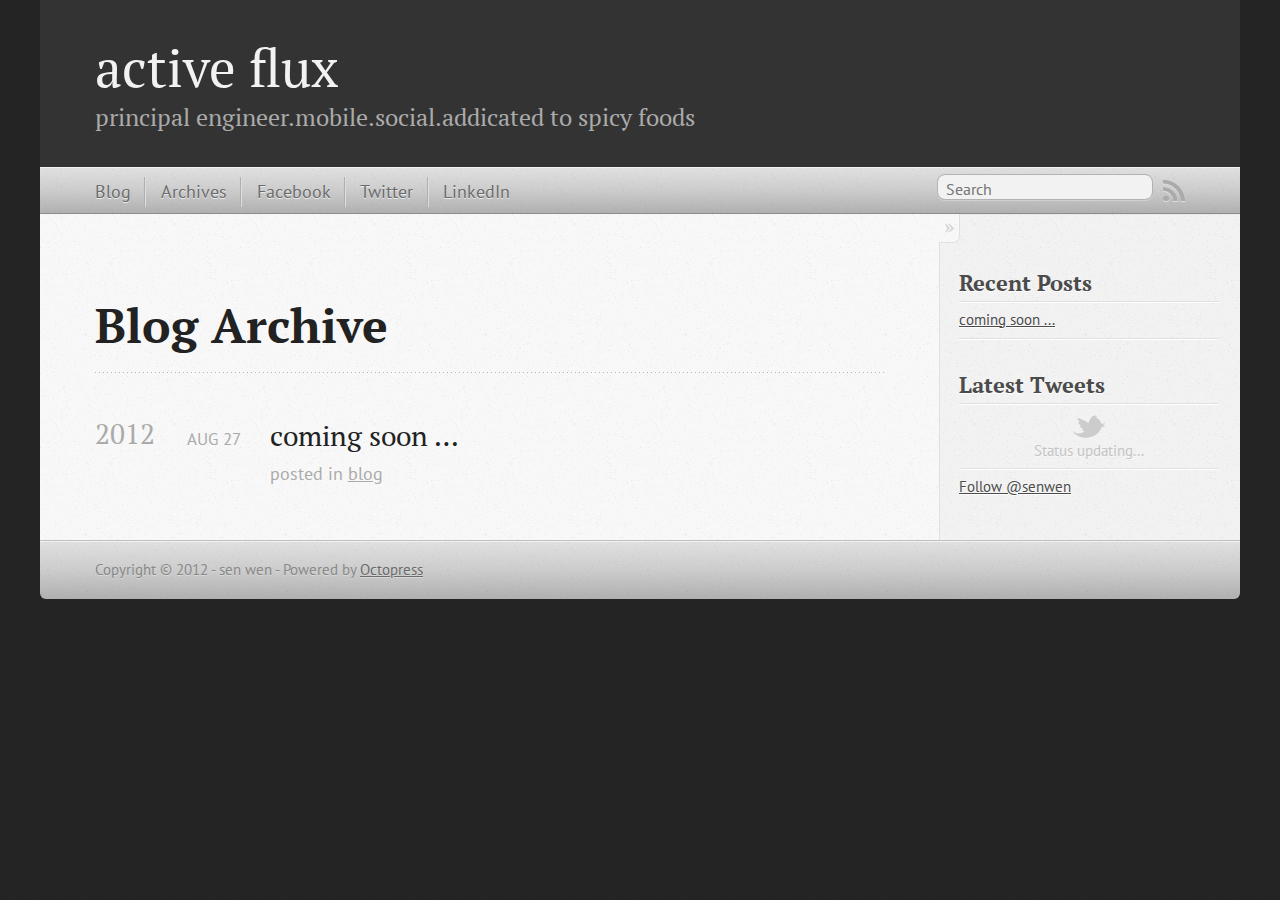
==== commit 38000296: "Site updated at 2012-08-28 04:45:41 UTC" ====
--- a/blog/archives/index.html
+++ b/blog/archives/index.html
@@ -70,6 +70,9 @@
 <ul class="main-navigation">
   <li><a href="/">Blog</a></li>
   <li><a href="/blog/archives">Archives</a></li>
+  <li><a href="http://www.facebook.com/senwen">Facebook</a></li>
+  <li><a href="https://www.twitter.com/senwen">Twitter</a></li>
+  <li><a href="http://www.linkedin.com/in/senwen">LinkedIn</a></li>
 </ul>
 
 </nav>
@@ -141,7 +144,7 @@
 
 
 
-<section class="googleplus">
+<section class="googleplus googleplus-hidden">
   <h1>
     <a href="https://plus.google.com/senwen?rel=author">
       <img src="http://www.google.com/images/icons/ui/gprofile_button-32.png" width="32" height="32">
@@ -178,14 +181,6 @@
 }(document, 'script', 'facebook-jssdk'));</script>
 
 
-
-  <script type="text/javascript">
-    (function() {
-      var script = document.createElement('script'); script.type = 'text/javascript'; script.async = true;
-      script.src = 'https://apis.google.com/js/plusone.js';
-      var s = document.getElementsByTagName('script')[0]; s.parentNode.insertBefore(script, s);
-    })();
-  </script>
 
 
 
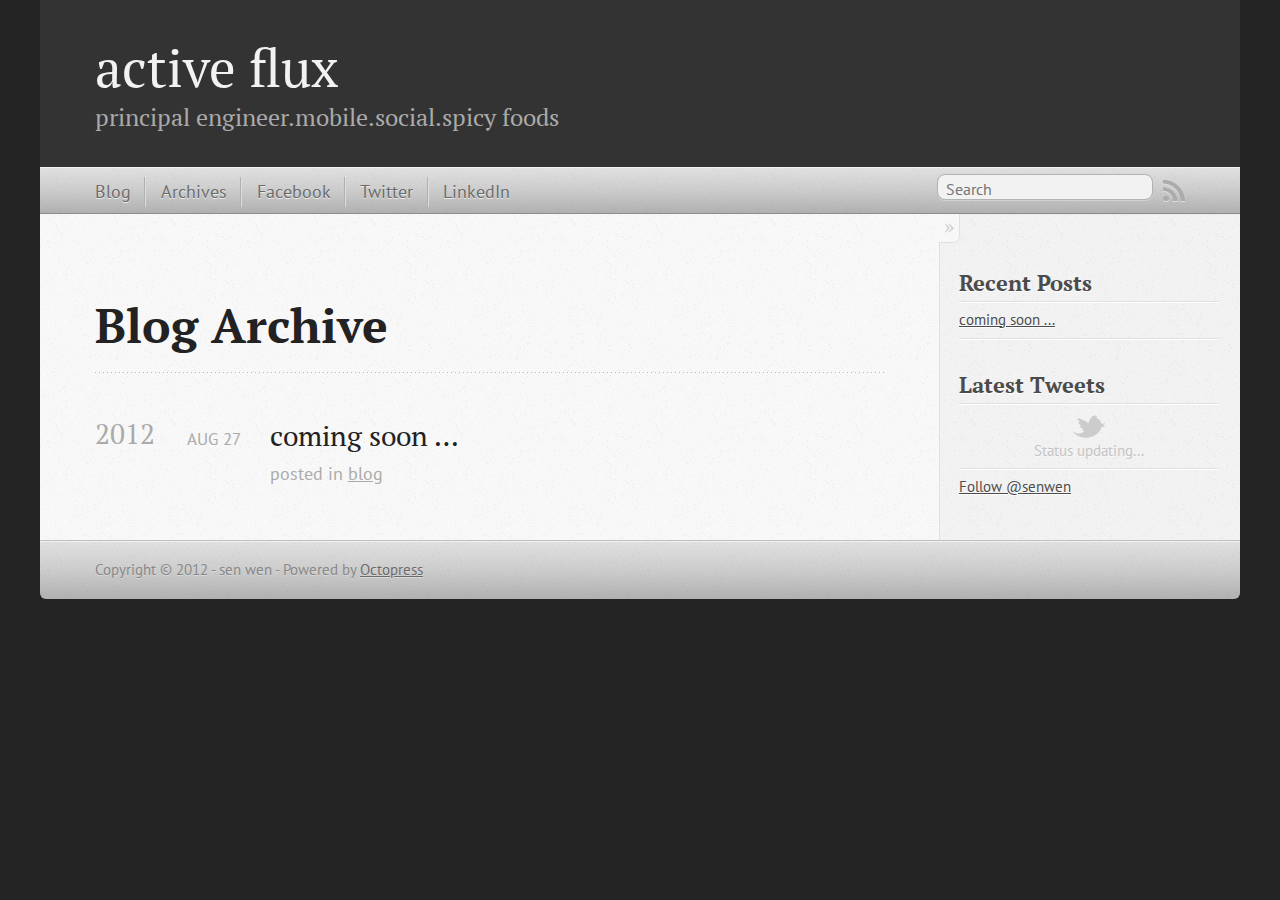
==== commit 3fd5127b: "Site updated at 2012-08-28 06:04:01 UTC" ====
--- a/blog/archives/index.html
+++ b/blog/archives/index.html
@@ -50,7 +50,7 @@
   <header role="banner"><hgroup>
   <h1><a href="/">active flux</a></h1>
   
-    <h2>principal engineer.mobile.social.addicated to spicy foods</h2>
+    <h2>principal engineer.mobile.social.spicy foods</h2>
   
 </hgroup>
 
